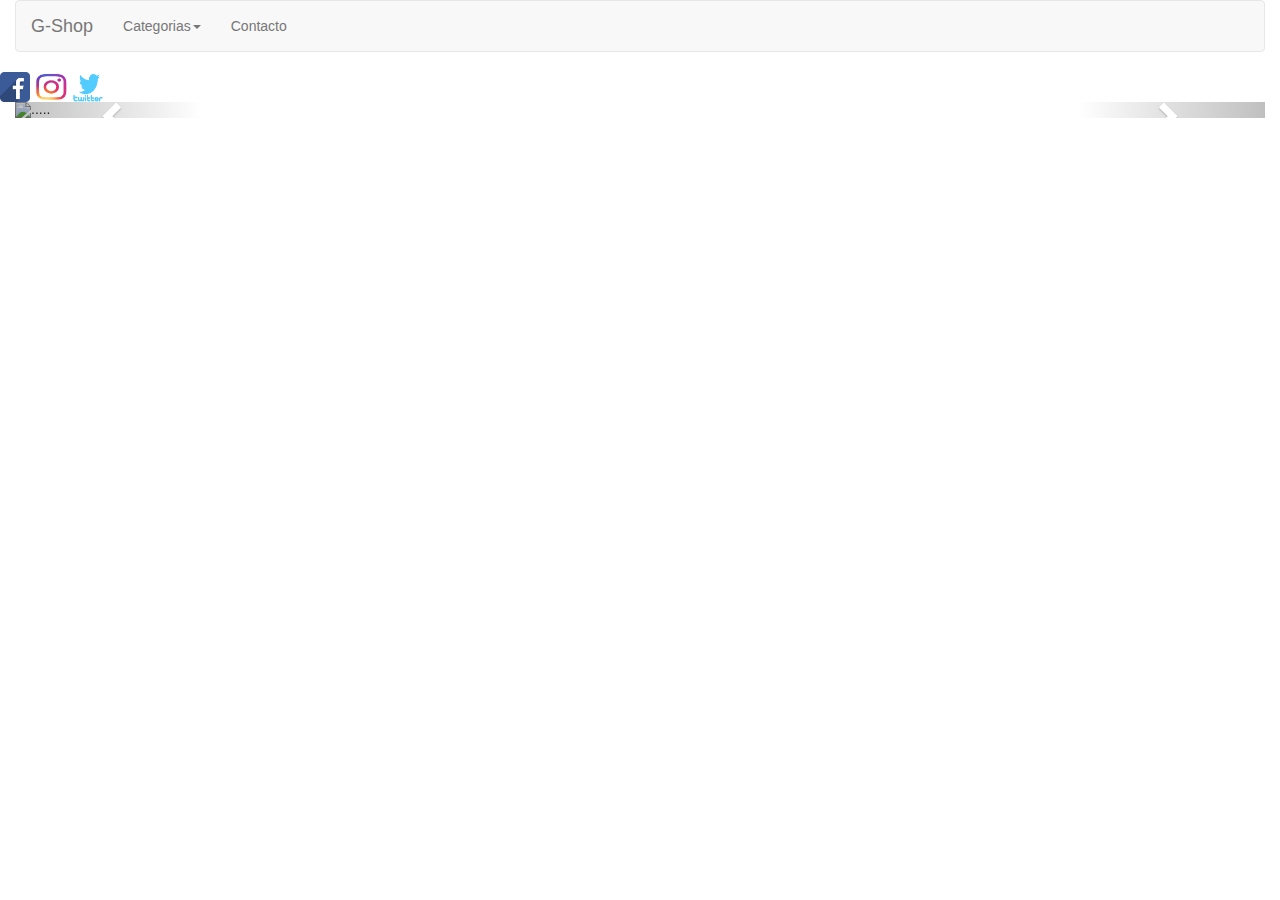
==== index.html @ 0d12f0e2 "primeraultima" ====
<!DOCTYPE html>
<html lang="en" dir="ltr">
  <head>
    <meta charset="utf-8">
    <meta name="viewport" content="width=device-width, initial-scale=1">
    <meta http-equiv="X-UA-Compatible" content="ie=edge">
    <link rel="stylesheet" href="https://cdnjs.cloudflare.com/ajax/libs/normalize/8.0.1/normalize.css" />
    <link rel="stylesheet" href="https://maxcdn.bootstrapcdn.com/bootstrap/3.3.7/css/bootstrap.min.css" integrity="sha384-BVYiiSIFeK1dGmJRAkycuHAHRg32OmUcww7on3RYdg4Va+PmSTsz/K68vbdEjh4u" crossorigin="anonymous">
    <link rel="stylesheet" href="responsive.css"/>
    <title>G-Shop</title>
  </head>
  <body>
    <div class="container-fluid">
    <nav class="navbar navbar-default">

    <!-- Brand and toggle get grouped for better mobile display -->
    <div class="navbar-header">
      <button type="button" class="navbar-toggle collapsed" data-toggle="collapse" data-target="#bs-example-navbar-collapse-1" aria-expanded="false">
        <span class="sr-only">Toggle navigation</span>
        <span class="icon-bar"></span>
        <span class="icon-bar"></span>
        <span class="icon-bar"></span>
      </button>
      <a class="navbar-brand" href="#">G-Shop</a>
    </div>

    <!-- Collect the nav links, forms, and other content for toggling -->
    <div class="collapse navbar-collapse" id="bs-example-navbar-collapse-1">
      <ul class="nav navbar-nav">

        <li class="dropdown">
          <a href="#" class="dropdown-toggle" data-toggle="dropdown" role="button" aria-haspopup="true" aria-expanded="false">Categorias<span class="caret"></span></a>
          <ul class="dropdown-menu">
            <li><a href="lblanca.html">Linea Blanca</a></li>
            <li><a href="calzado.html">Calzado</a></li>
            <li><a href="vestimenta.html">Vestimenta</a></li>
            <li><a href="deportes.html">Deportes</a></li>
          </ul>
        </li>
        <li><a href="form.contac.html">Contacto<span class="sr-only">(current)</span></a></li>
      </ul>
    </div><!-- /.navbar-collapse -->
  </div>
</nav>

    <div class="redes">
        <a id="r1" href="https://www.facebook.com/" target="_blank"><img src="f.png" width="30" height="30" alt="Enlace a Facebook"/></a>
        <a id="r2" href="https://www.instagram.com/" target="_blank"><img src="int.jpg" width="35" height="30" alt="Enlace a Instagram"/></a>
        <a id="r3" href="https://www.facebook.com/" target="_blank"><img src="tw.png" width="30" height="30" alt="Enlace a twitter"/></a>
    </div>

    <div class="container-fluid">
      <div class="carusel">
      <div id="carrusel" class="carousel slide" data-ride="carousel">

      <ol class="carousel-indicators">
        <li data-target="#carrusel" data-slide-to="0" class="active"></li>
        <li data-target="#carrusel" data-slide-to="1"></li>
        <li data-target="#carrusel" data-slide-to="2"></li>
        <li data-target="#carrusel" data-slide-to="3"></li>
      </ol>

      <div class="carousel-inner" role="listbox">
        <div class="item active">
          <img src="https://falabella.scene7.com/is/image/Falabella/6484249_1?$producto308$&wid=800&hei=800&qlt=70"   width="300"   height:="300" alt=".....">
          <div class="carousel-caption">
            <h2>Oferta</h2>
            <h3>$25.000</h3>
            <a href="calzado.html" class="btn btn-primary" id="agregar" role="button">Ver Producto</a>

          </div>
        </div>
        <div class="item">
          <img src="https://falabella.scene7.com/is/image/Falabella/7289371_1?$producto308$&wid=800&hei=800&qlt=70" width="300"   height:="300"  alt="...">
          <div class="carousel-caption">
            <h2>Oferta</h2>
            <h3>$18.000</h3>
            <a href="deportes.html" class="btn btn-primary" id="agregar" role="button">Ver Producto</a>
          </div>
        </div>
        <div class="item">
          <img src="https://falabella.scene7.com/is/image/Falabella/6925873_1?$producto308$&wid=800&hei=800&qlt=70" width="300"   height:="300"   alt="...">
          <div class="carousel-caption">
            <h2>Oferta</h2>
            <h3>$10.500</h3>
            <a href="vestimenta.html" class="btn btn-primary" id="agregar" role="button">Ver Producto</a>
          </div>
        </div>
        <div class="item">
          <img src="https://falabella.scene7.com/is/image/Falabella/6728476_1?$producto308$&wid=800&hei=800&qlt=70" width="300"   height:="300" alt="...">
          <div class="carousel-caption">
            <h2>Oferton</h2>
            <h3>$150.000</h3>
            <a href="lblanca.html" class="btn btn-primary" id="agregar" role="button">Ver Producto</a>
          </div>
        </div>

      <a class="left carousel-control" href="#carrusel" role="button" data-slide="prev">
        <span class="glyphicon glyphicon-chevron-left" aria-hidden="true"></span>
        <span class="sr-only">Previous</span>
      </a>
      <a class="right carousel-control" href="#carrusel" role="button" data-slide="next">
        <span class="glyphicon glyphicon-chevron-right" aria-hidden="true"></span>
        <span class="sr-only">Next</span>
      </a>
    </div>
    </div>
    </div>
  </div>

      <section class="video">
        <iframe id="v1" width="460" height="315" src="https://www.youtube.com/embed/Y15RT4Sy4y4" frameborder="0" allow="accelerometer; autoplay; encrypted-media; gyroscope; picture-in-picture" allowfullscreen></iframe>
        <iframe id="v2" width="460" height="315" src="https://www.youtube.com/embed/GJ_2Hvj0MDA" frameborder="0" allow="accelerometer; autoplay; encrypted-media; gyroscope; picture-in-picture" allowfullscreen></iframe>
        <iframe id="v3" width="466" height="315" src="https://www.youtube.com/embed/BKWfz_LC_c8" frameborder="0" allow="accelerometer; autoplay; encrypted-media; gyroscope; picture-in-picture" allowfullscreen></iframe>
      </section>


    <script src="https://ajax.googleapis.com/ajax/libs/jquery/1.12.4/jquery.min.js"></script>
    <script src="https://maxcdn.bootstrapcdn.com/bootstrap/3.3.7/js/bootstrap.min.js" integrity="sha384-Tc5IQib027qvyjSMfHjOMaLkfuWVxZxUPnCJA7l2mCWNIpG9mGCD8wGNIcPD7Txa" crossorigin="anonymous"></script>
  </body>
  </html>
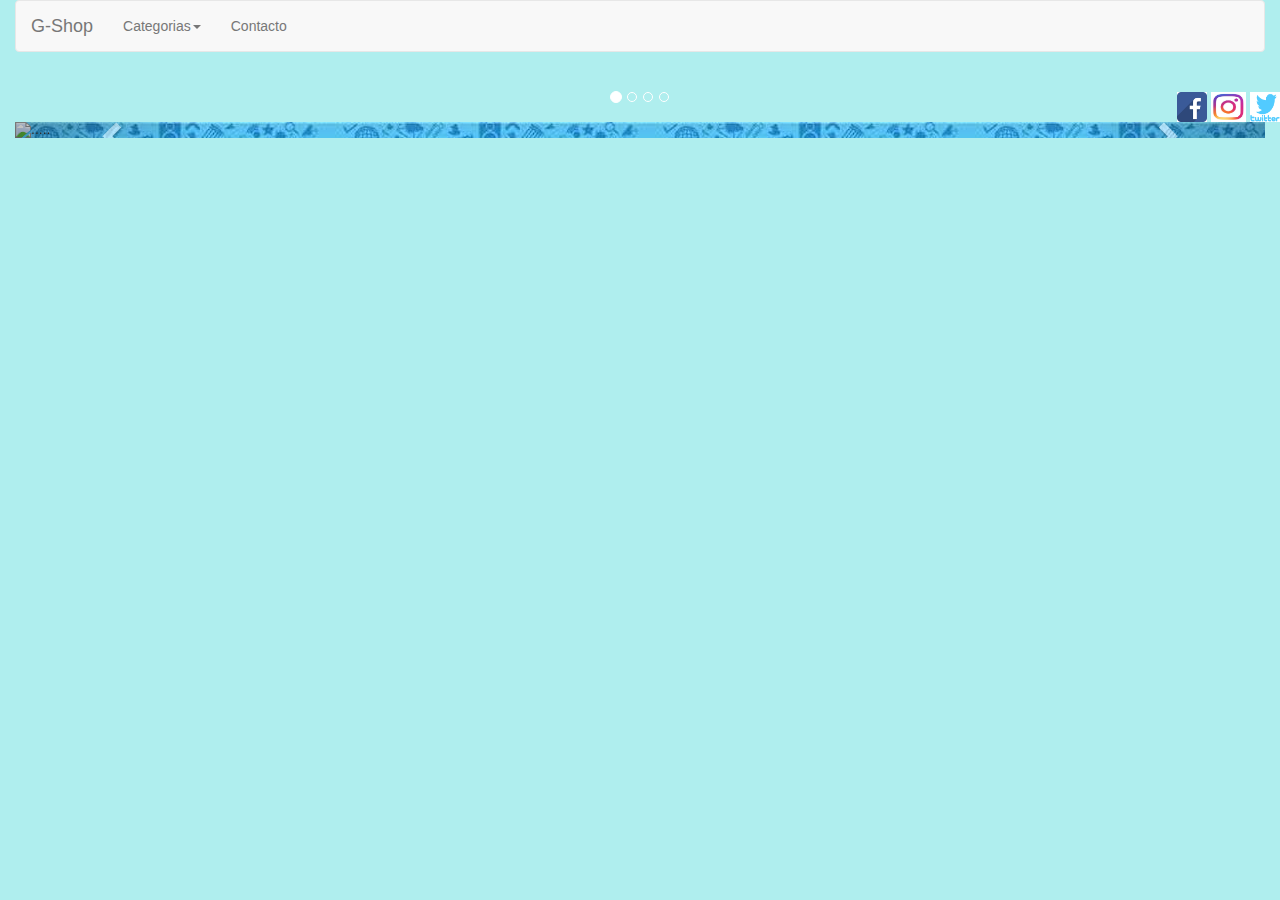
==== commit 80fa2a98: "Update index.html" ====
--- a/index.html
+++ b/index.html
@@ -6,7 +6,7 @@
     <meta http-equiv="X-UA-Compatible" content="ie=edge">
     <link rel="stylesheet" href="https://cdnjs.cloudflare.com/ajax/libs/normalize/8.0.1/normalize.css" />
     <link rel="stylesheet" href="https://maxcdn.bootstrapcdn.com/bootstrap/3.3.7/css/bootstrap.min.css" integrity="sha384-BVYiiSIFeK1dGmJRAkycuHAHRg32OmUcww7on3RYdg4Va+PmSTsz/K68vbdEjh4u" crossorigin="anonymous">
-    <link rel="stylesheet" href="responsive.css"/>
+    <link rel="stylesheet" href="responsive.CSS"/>
     <title>G-Shop</title>
   </head>
   <body>
--- a/responsive.CSS
+++ b/responsive.CSS
@@ -0,0 +1,76 @@
+
+
+
+body{
+  background-color: honeydew;
+
+}
+@media only screen and (min-width:501px){
+  body{
+    background-color: grey;
+  }
+}
+@media only screen and (min-width:960px){
+  body{
+    background-color:PaleTurquoise;
+  }
+}
+}
+.carusel{
+  margin-top: 50px;
+  background-color: lightsteelblue;
+}
+
+.carusel h3{
+  color: red;
+}
+.carusel h2{
+  color:yellow;
+}
+.carusel{
+    background-image: url("ima14.jpeg");
+}
+
+
+.inicio{
+margin-top: 50px;
+text-align: center;
+
+}
+.photo{
+  width: 300px;
+  height:300px;
+}
+
+.nom{
+  font-size: 30px;
+  color: green;
+}
+
+.pre{
+  font-size: 25px;
+  color: red;
+}
+.form1{
+  margin-top: 60px;
+  text-align: center;
+}
+.redes{
+text-align: right;
+margin-top: 20px;
+}
+#v3{
+  margin-top: 15px;
+  margin-left: 15px;
+}
+#v2{
+  margin-top: 15px;
+  margin-left: 15px;
+}
+#v1{
+  margin-top: 15px;
+}
+
+#bt{
+  margin-left: 305px;
+}
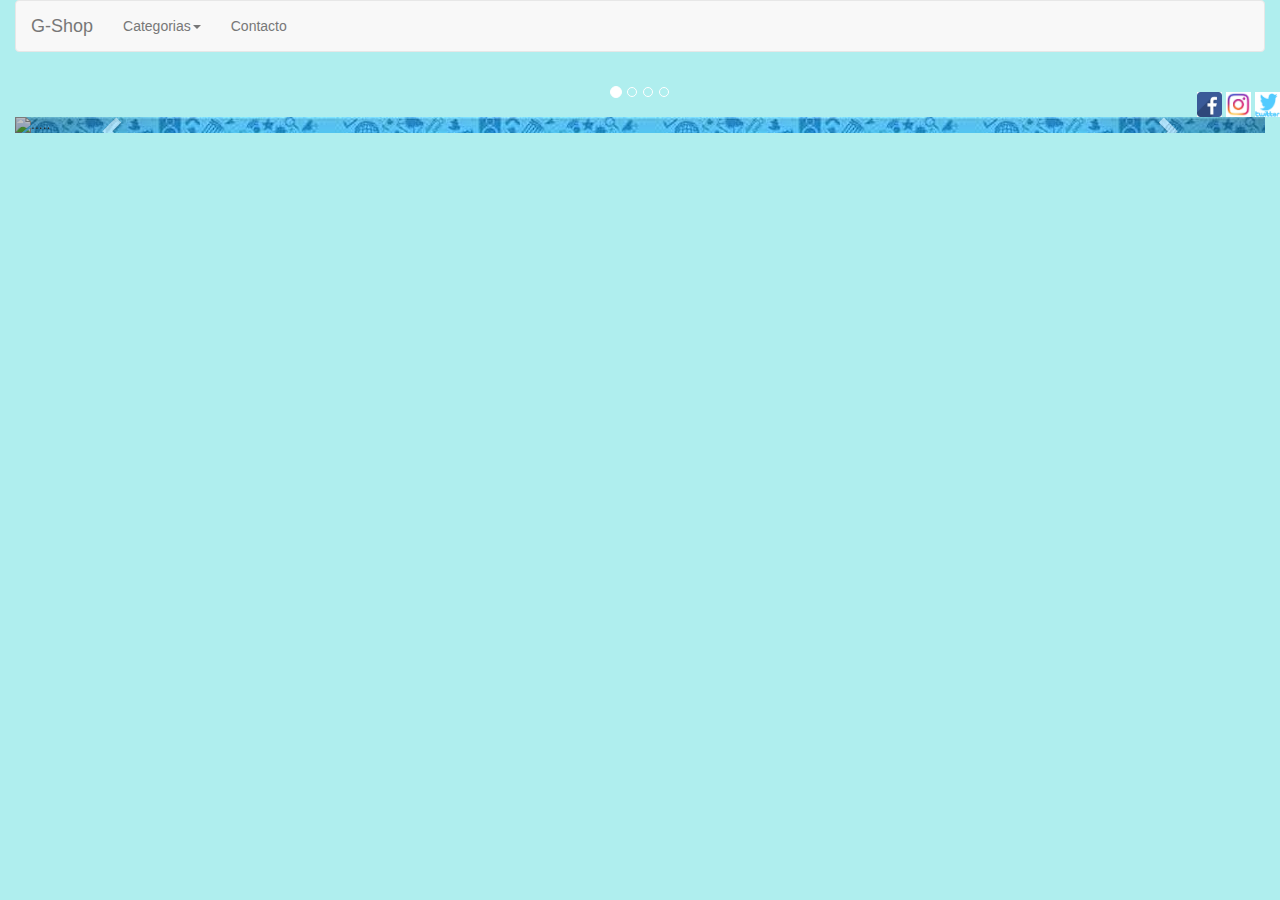
==== commit 4447a2d5: "Update index.html" ====
--- a/index.html
+++ b/index.html
@@ -44,9 +44,9 @@
 </nav>
 
     <div class="redes">
-        <a id="r1" href="https://www.facebook.com/" target="_blank"><img src="f.png" width="30" height="30" alt="Enlace a Facebook"/></a>
-        <a id="r2" href="https://www.instagram.com/" target="_blank"><img src="int.jpg" width="35" height="30" alt="Enlace a Instagram"/></a>
-        <a id="r3" href="https://www.facebook.com/" target="_blank"><img src="tw.png" width="30" height="30" alt="Enlace a twitter"/></a>
+        <a id="r1" href="https://www.facebook.com/" target="_blank"><img src="f.png" width="25" height="25" alt="Enlace a Facebook"/></a>
+        <a id="r2" href="https://www.instagram.com/" target="_blank"><img src="int.jpg" width="25" height="25" alt="Enlace a Instagram"/></a>
+        <a id="r3" href="https://www.facebook.com/" target="_blank"><img src="tw.png" width="25" height="25" alt="Enlace a twitter"/></a>
     </div>
 
     <div class="container-fluid">
--- a/responsive.CSS
+++ b/responsive.CSS
@@ -61,11 +61,11 @@
 }
 #v3{
   margin-top: 15px;
-  margin-left: 15px;
+
 }
 #v2{
   margin-top: 15px;
-  margin-left: 15px;
+
 }
 #v1{
   margin-top: 15px;
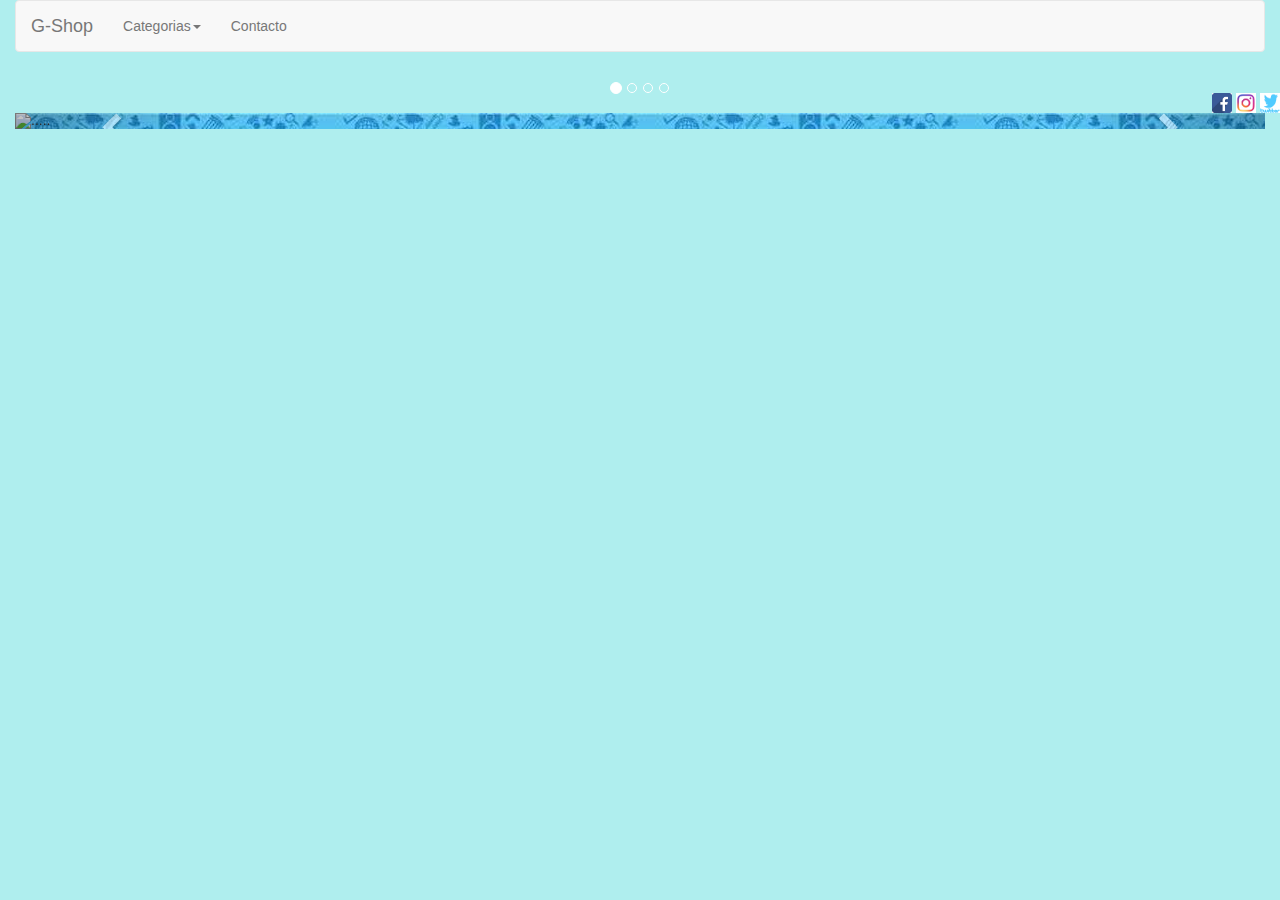
==== commit 8e2bc128: "Update index.html" ====
--- a/index.html
+++ b/index.html
@@ -44,9 +44,9 @@
 </nav>
 
     <div class="redes">
-        <a id="r1" href="https://www.facebook.com/" target="_blank"><img src="f.png" width="25" height="25" alt="Enlace a Facebook"/></a>
-        <a id="r2" href="https://www.instagram.com/" target="_blank"><img src="int.jpg" width="25" height="25" alt="Enlace a Instagram"/></a>
-        <a id="r3" href="https://www.facebook.com/" target="_blank"><img src="tw.png" width="25" height="25" alt="Enlace a twitter"/></a>
+        <a id="r1" href="https://www.facebook.com/" target="_blank"><img src="f.png" width="20" height="20" alt="Enlace a Facebook"/></a>
+        <a id="r2" href="https://www.instagram.com/" target="_blank"><img src="int.jpg" width="20" height="20" alt="Enlace a Instagram"/></a>
+        <a id="r3" href="https://www.facebook.com/" target="_blank"><img src="tw.png" width="20" height="20" alt="Enlace a twitter"/></a>
     </div>
 
     <div class="container-fluid">
--- a/responsive.CSS
+++ b/responsive.CSS
@@ -59,17 +59,6 @@
 text-align: right;
 margin-top: 20px;
 }
-#v3{
-  margin-top: 15px;
-
-}
-#v2{
-  margin-top: 15px;
-
-}
-#v1{
-  margin-top: 15px;
-}
 
 #bt{
   margin-left: 305px;
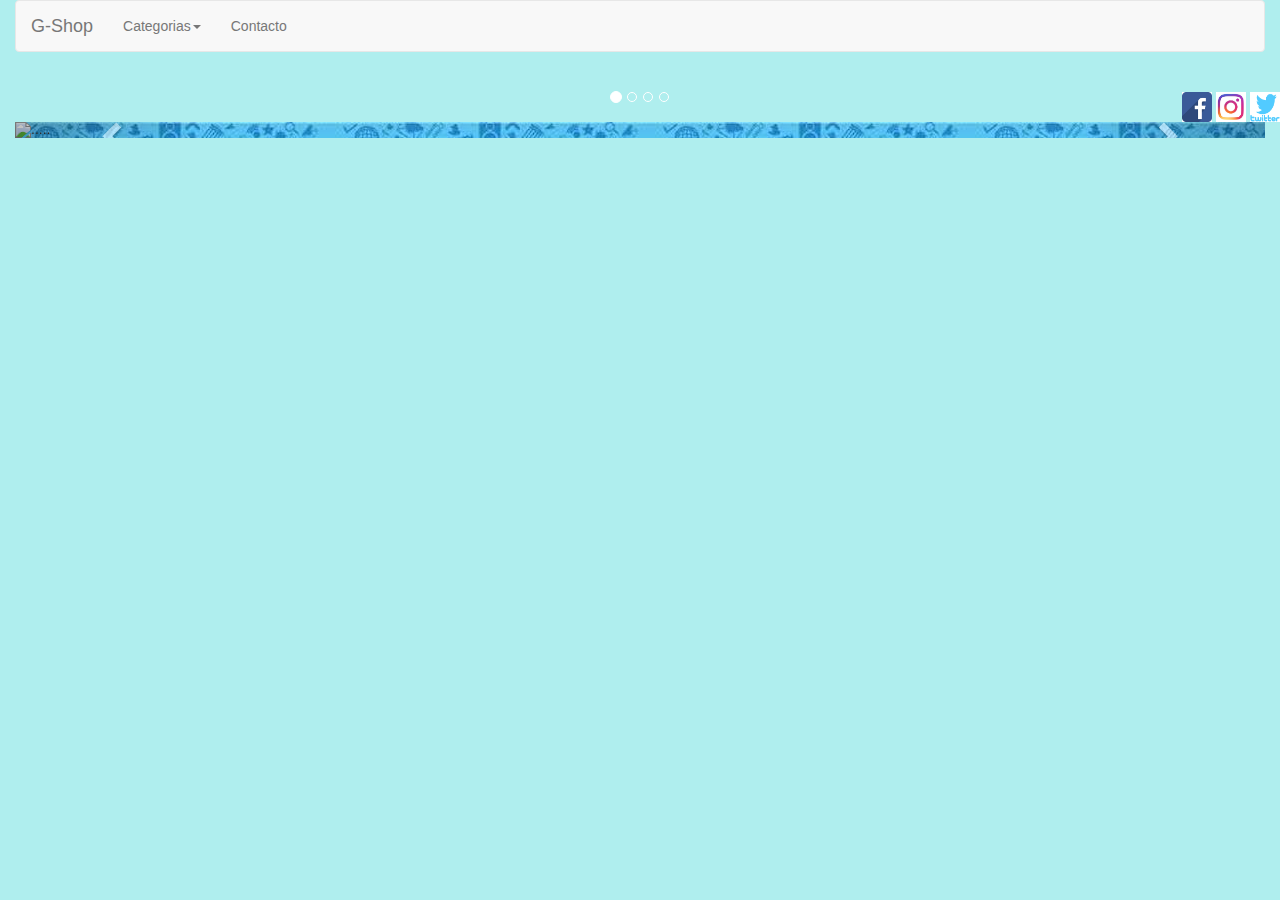
==== commit dd31490f: "Update index.html" ====
--- a/index.html
+++ b/index.html
@@ -44,9 +44,9 @@
 </nav>
 
     <div class="redes">
-        <a id="r1" href="https://www.facebook.com/" target="_blank"><img src="f.png" width="20" height="20" alt="Enlace a Facebook"/></a>
-        <a id="r2" href="https://www.instagram.com/" target="_blank"><img src="int.jpg" width="20" height="20" alt="Enlace a Instagram"/></a>
-        <a id="r3" href="https://www.facebook.com/" target="_blank"><img src="tw.png" width="20" height="20" alt="Enlace a twitter"/></a>
+        <a id="r1" href="https://www.facebook.com/" target="_blank"><img src="f.png" width="30" height="30" alt="Enlace a Facebook"/></a>
+        <a id="r2" href="https://www.instagram.com/" target="_blank"><img src="int.jpg" width="30" height="30" alt="Enlace a Instagram"/></a>
+        <a id="r3" href="https://www.facebook.com/" target="_blank"><img src="tw.png" width="30" height="30" alt="Enlace a twitter"/></a>
     </div>
 
     <div class="container-fluid">
@@ -109,9 +109,9 @@
   </div>
 
       <section class="video">
-        <iframe id="v1" width="460" height="315" src="https://www.youtube.com/embed/Y15RT4Sy4y4" frameborder="0" allow="accelerometer; autoplay; encrypted-media; gyroscope; picture-in-picture" allowfullscreen></iframe>
-        <iframe id="v2" width="460" height="315" src="https://www.youtube.com/embed/GJ_2Hvj0MDA" frameborder="0" allow="accelerometer; autoplay; encrypted-media; gyroscope; picture-in-picture" allowfullscreen></iframe>
-        <iframe id="v3" width="466" height="315" src="https://www.youtube.com/embed/BKWfz_LC_c8" frameborder="0" allow="accelerometer; autoplay; encrypted-media; gyroscope; picture-in-picture" allowfullscreen></iframe>
+        <iframe id="v1" width="400" height="315" src="https://www.youtube.com/embed/Y15RT4Sy4y4" frameborder="0" allow="accelerometer; autoplay; encrypted-media; gyroscope; picture-in-picture" allowfullscreen></iframe>
+        <iframe id="v2" width="400" height="315" src="https://www.youtube.com/embed/GJ_2Hvj0MDA" frameborder="0" allow="accelerometer; autoplay; encrypted-media; gyroscope; picture-in-picture" allowfullscreen></iframe>
+        <iframe id="v3" width="400" height="315" src="https://www.youtube.com/embed/BKWfz_LC_c8" frameborder="0" allow="accelerometer; autoplay; encrypted-media; gyroscope; picture-in-picture" allowfullscreen></iframe>
       </section>
 
 
--- a/responsive.CSS
+++ b/responsive.CSS
@@ -60,6 +60,15 @@
 margin-top: 20px;
 }
 
+#v1{
+  margin-top: 15px;
+}
+#v2{
+  margin-top: 15px;
+}
+#v3{
+  margin-top: 15px;
+}
 #bt{
   margin-left: 305px;
 }
